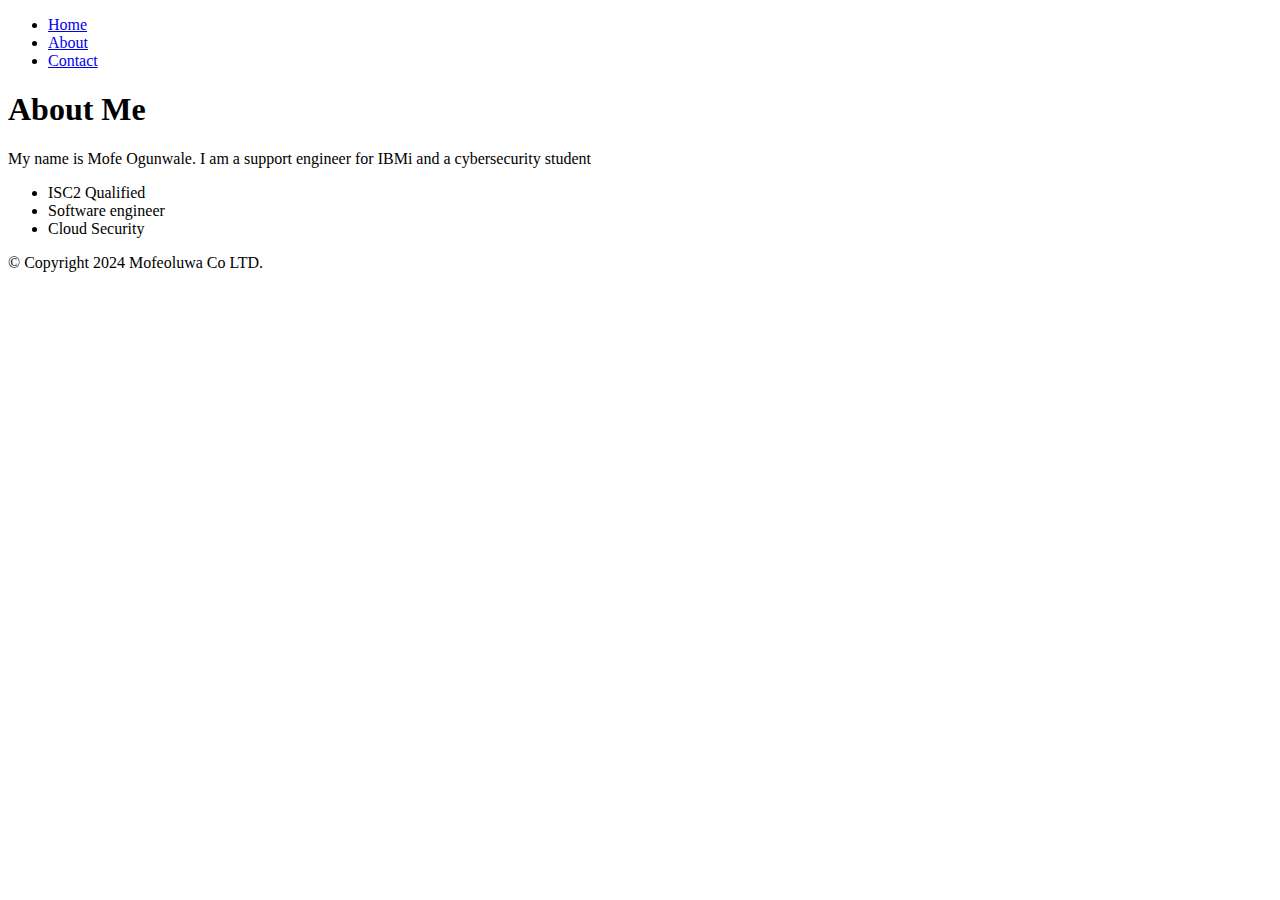
==== about.html @ 2ea4e61d "About update" ====
<!DOCTYPE html>
<html lang= "eng">
<head>
<meta charset="UTF-8">
<meta name="viewport" content="width=device-width", initial-scale="1.0">
<title> How to Create a Website using HTML and CSS </title>
<link rel="stylesheet" href="css/style.css">
</head>
<body>
<header>
<nav>
    <ul>
<li><a href="#intro">Home</a></li>
<li><a href= "#about">About</a></li>
<li><a href="#contact">Contact</a></li>
    </ul>
</nav>
</header>
<main>

<section id="about">
    <div class="container">

<h1>About Me</h1>
<p> My name is Mofe Ogunwale. I am a support engineer for IBMi and a cybersecurity student</p>
<ul>
    <li>ISC2 Qualified</li>
    <li>Software engineer</li>
    <li>Cloud Security</li>
</ul>

    </div>

</section>


</main>
<footer>
<p>© Copyright 2024 Mofeoluwa Co LTD.</p>
</footer> 
</body>

</html>
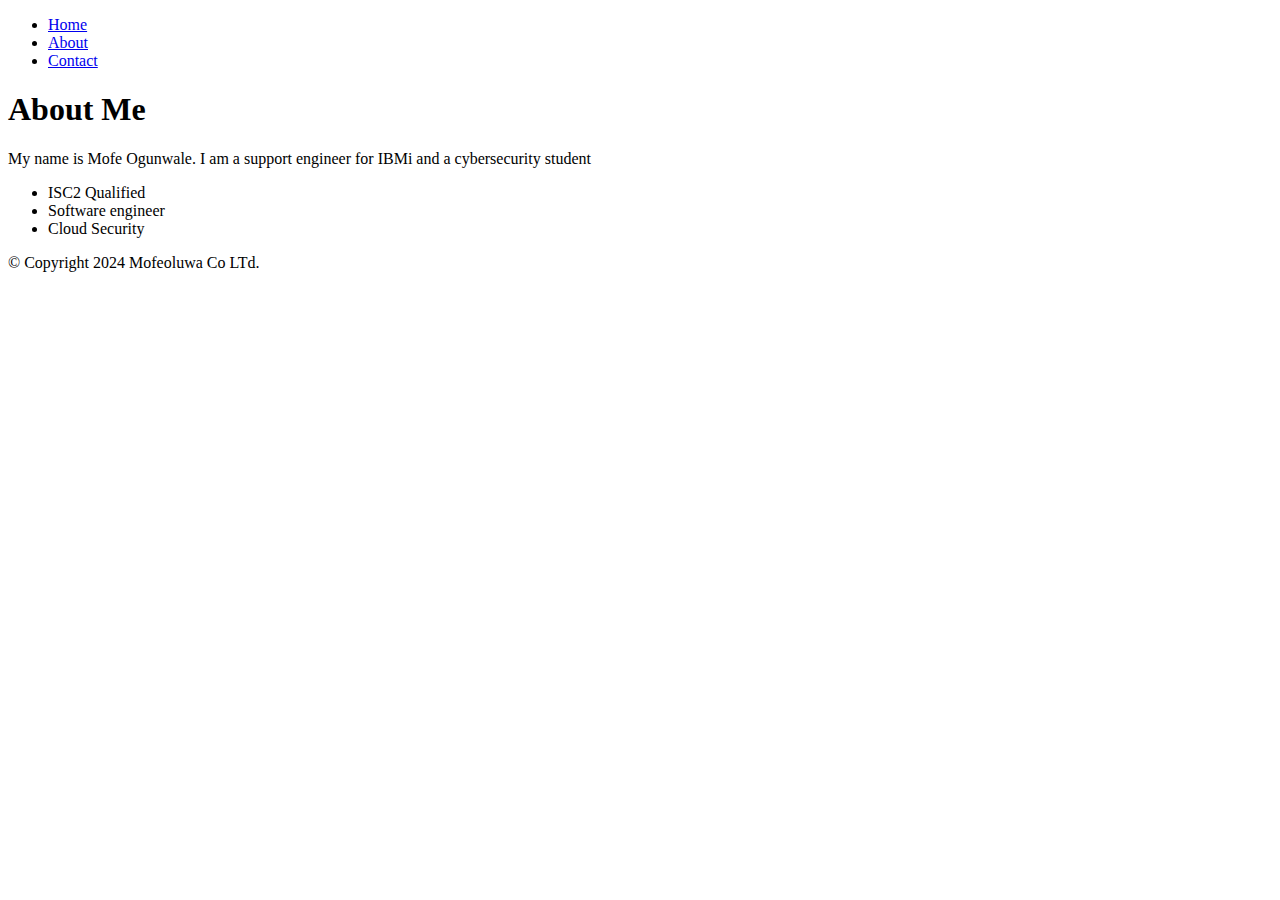
==== commit e8a9e766: "Merge pull request #1 from J4cquelineJones/main" ====
--- a/about.html
+++ b/about.html
@@ -1,43 +1,44 @@
 <!DOCTYPE html>
-<html lang= "eng">
+<html lang="eng">
+
 <head>
-<meta charset="UTF-8">
-<meta name="viewport" content="width=device-width", initial-scale="1.0">
-<title> How to Create a Website using HTML and CSS </title>
-<link rel="stylesheet" href="css/style.css">
+    <meta charset="UTF-8">
+    <meta name="viewport" content="width=device-width" , initial-scale="1.0">
+    <title> How to Create a Website using HTML and CSS </title>
+    <link rel="stylesheet" href="css/style.css">
 </head>
+
 <body>
-<header>
-<nav>
-    <ul>
-<li><a href="#intro">Home</a></li>
-<li><a href= "#about">About</a></li>
-<li><a href="#contact">Contact</a></li>
-    </ul>
-</nav>
-</header>
-<main>
 
-<section id="about">
-    <div class="container">
+    <header>
+        <nav>
+            <ul>
+                <li><a href="index.html" title="Home">Home</a></li>
+                <li><a href="#about" title="About">About</a></li>
+                <li><a href="contact.html" title="Contact">Contact</a></li>
+            </ul>
+        </nav>
+    </header>
 
-<h1>About Me</h1>
-<p> My name is Mofe Ogunwale. I am a support engineer for IBMi and a cybersecurity student</p>
-<ul>
-    <li>ISC2 Qualified</li>
-    <li>Software engineer</li>
-    <li>Cloud Security</li>
-</ul>
+    <main>
 
-    </div>
+        <section id="about">
+            <div class="Container">
+                <h1>About Me</h1>
+                <p> My name is Mofe Ogunwale. I am a support engineer for IBMi and a cybersecurity student</p>
+                <ul>
+                    <li>ISC2 Qualified</li>
+                    <li>Software engineer</li>
+                    <li>Cloud Security</li>
+                </ul>
+            </div>
+        </section>
 
-</section>
+    </main>
 
-
-</main>
-<footer>
-<p>© Copyright 2024 Mofeoluwa Co LTD.</p>
-</footer> 
+    <footer>
+        <p>&#169; Copyright 2024 Mofeoluwa Co LTd.</p>
+    </footer>
 </body>
 
 </html>